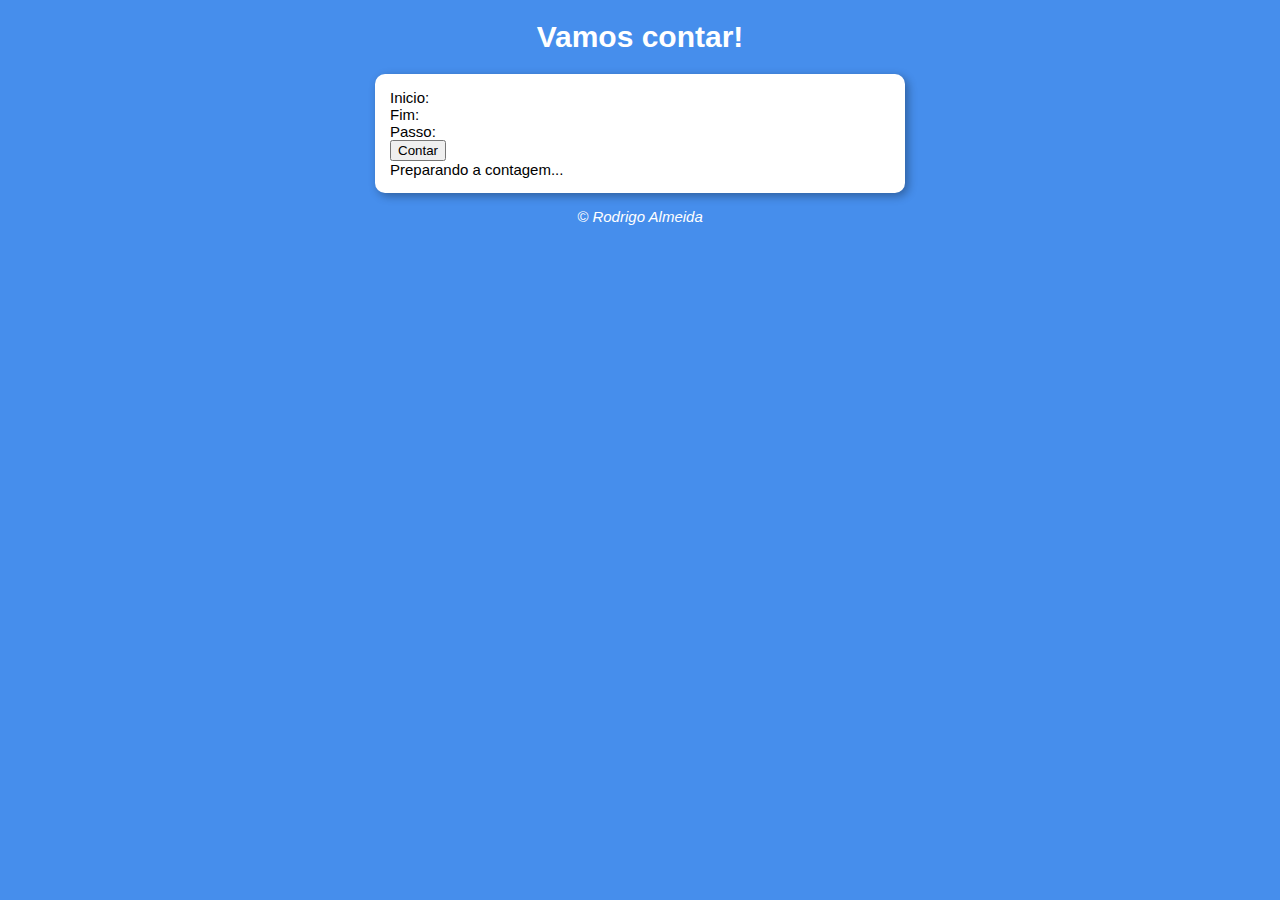
==== aula14/exc1/ex016/modelo.htm @ 6a9ff225 "create ex016 e 017" ====
<!DOCTYPE html>
<html lang="pt-BR">
<head>
    <meta charset="UTF-8">
    <meta name="viewport" content="width=device-width, initial-scale=1.0">
    <title>Modelo de Exercício.</title>
    <link rel="stylesheet" href="estilo.css">
</head>
<body>
    <header>
        <h1>Vamos contar!</h1>
    </header>
    <section>
        <div>
            Inicio:
        </div>
        <div>
            Fim:
        </div>
        <div>
          Passo:
        </div>
        <div>
          <button>Contar</button>
        </div>
        <div>
          Preparando a contagem...
        </div>
    </section>    
    <footer>
        <p>&copy; Rodrigo Almeida</p>
    </footer>
    <script src="script.js"></script>
</body>
</html>
---- aula14/exc1/ex016/estilo.css ----
body {
    background: rgb(70, 142, 236);
    font: normal 15px Arial;
}

header{
    color: white;
    text-align: center;
}

section {
    background: white;
    border-radius: 10px;
    padding: 15px;
    width: 500px;
    margin: auto;
    box-shadow: 3px 3px 10px rgba(0, 0, 0, 0.333);
    
}

footer {
    color: white;
    text-align: center;
    font-style: italic;

}
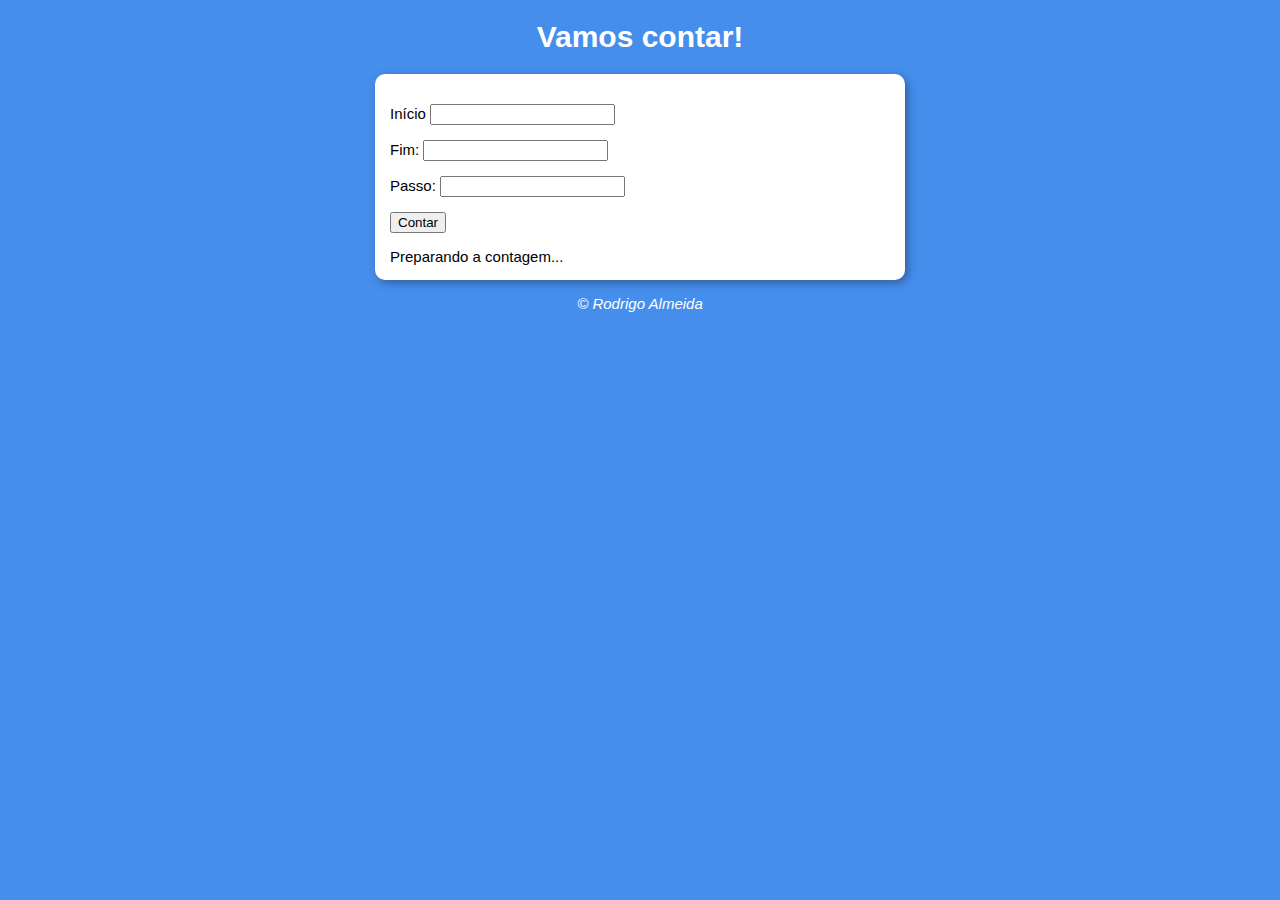
==== commit 064bc5f4: "exercicio 16" ====
--- a/aula14/exc1/ex016/modelo.htm
+++ b/aula14/exc1/ex016/modelo.htm
@@ -1,35 +1,40 @@
 <!DOCTYPE html>
 <html lang="pt-BR">
+
 <head>
     <meta charset="UTF-8">
     <meta name="viewport" content="width=device-width, initial-scale=1.0">
-    <title>Modelo de Exercício.</title>
+    <title>Super Contador.</title>
     <link rel="stylesheet" href="estilo.css">
 </head>
+
 <body>
     <header>
         <h1>Vamos contar!</h1>
     </header>
     <section>
-        <div>
-            Inicio:
+        <div id="dados">
+            <p> <label for="nInicio">Início</label>
+                <input type="number" name="inicio" id="txti">
+            </p>
+            <p><label for="nFim">Fim:</label>
+                <input type="number" name="fim" id="txtf">
+            </p>
+            <p><label for="nPasso">Passo:</label>
+                <input type="number" name="passo" id="txtp">
+            </p>
+            <p>
+                <input type="button" value="Contar" onclick="contar()">
+            </p>
         </div>
-        <div>
-            Fim:
+        <div id="res">
+            Preparando a contagem...
         </div>
-        <div>
-          Passo:
-        </div>
-        <div>
-          <button>Contar</button>
-        </div>
-        <div>
-          Preparando a contagem...
-        </div>
-    </section>    
+    </section>
     <footer>
         <p>&copy; Rodrigo Almeida</p>
     </footer>
     <script src="script.js"></script>
 </body>
+
 </html>